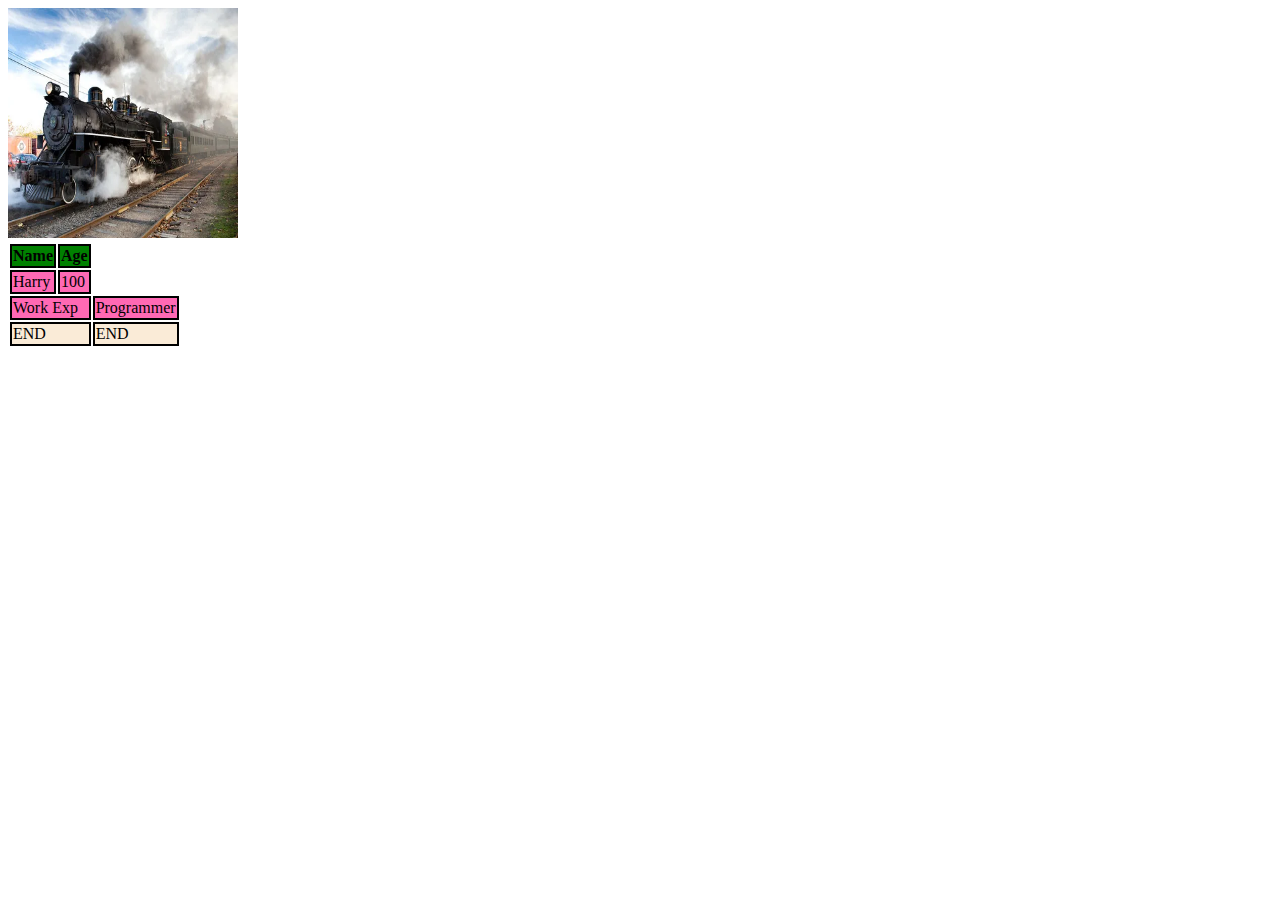
==== Day2/Tut5/index.html @ 9129849b "Day2" ====
<!DOCTYPE html>
<html lang="en">
<head>
    <meta charset="UTF-8">
    <meta name="viewport" content="width=device-width, initial-scale=1.0">
    <title>Images</title>
    <link rel="stylesheet" href="style.css">
</head>
<body>
    <img width="230" height ="230" src="image.png" alt="Train Image">
    <table>
        <thead>
            <tr>
                <th >Name</th>
                <th>Age</th>
              </tr>
        </thead>
        <tbody>
            <tr>
                <td>Harry</td>
                <td>100</td>
              </tr>
              <tr>
                  <td colspan="2">Work Exp</td>
                  <td>Programmer</td>
                </tr>
        </tbody>
        <tfoot>
                  <td colspan="2">END</td>
                  <td>END</td>
                </tr>
        </tfoot>
       
        

      </table>
      
</body>
</html>
---- Day2/Tut5/style.css ----
td, th {
    border: 2px solid black;
}
thead {
    background-color: green;
}

tbody {
    background-color: hotpink;
}

tfoot{
    background-color: antiquewhite;
}
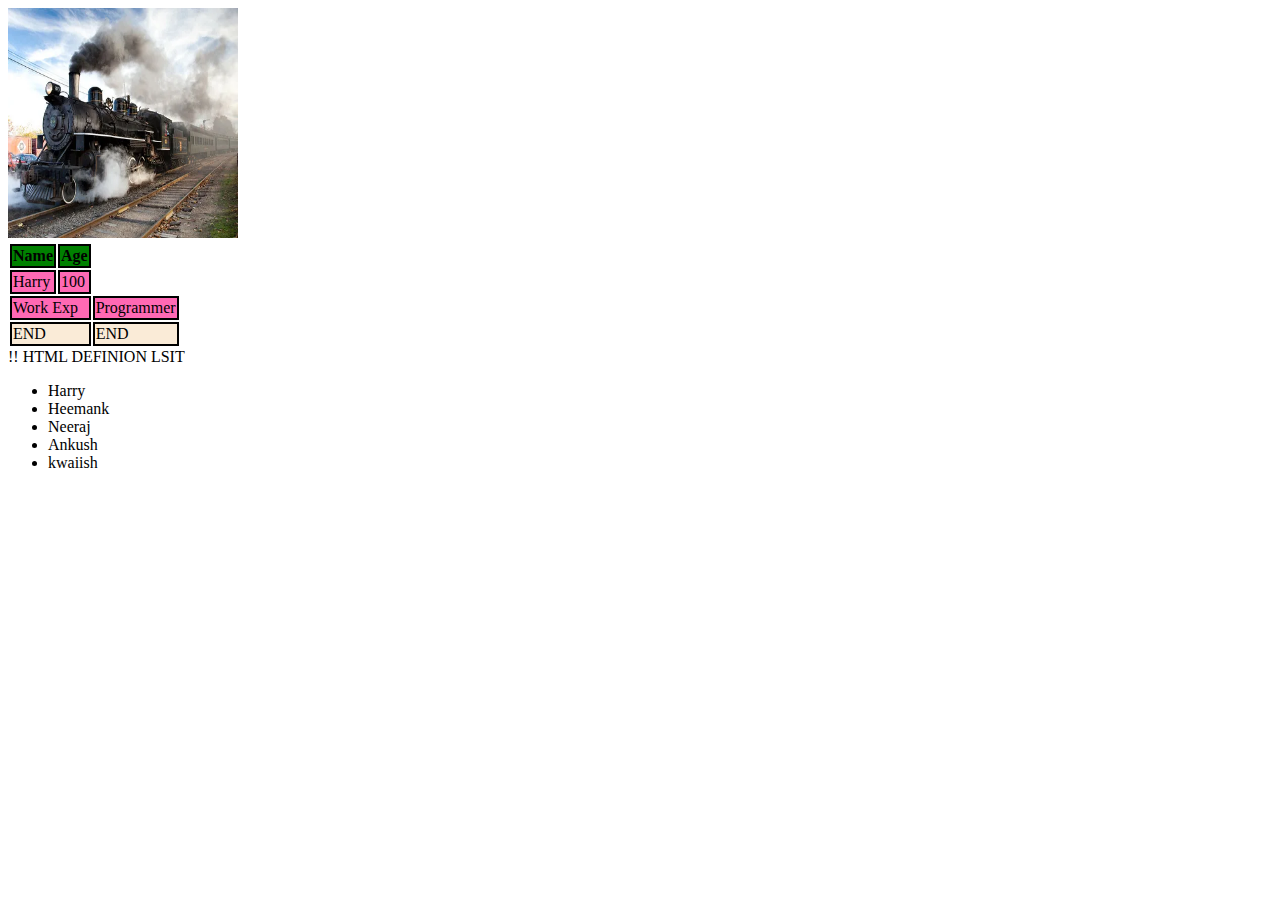
==== commit ad0f2e50: "finish" ====
--- a/Day2/Tut5/index.html
+++ b/Day2/Tut5/index.html
@@ -34,6 +34,19 @@
         
 
       </table>
+
+
+    !! HTML DEFINION LSIT 
+      <ul>
+        <dl>
+            <li>Harry</li>
+            <li>Heemank</li>
+            <li>Neeraj</li>
+            <li>Ankush</li>
+            <li>kwaiish</li>
+        </dl>
+        
+      </ul>
       
 </body>
 </html>